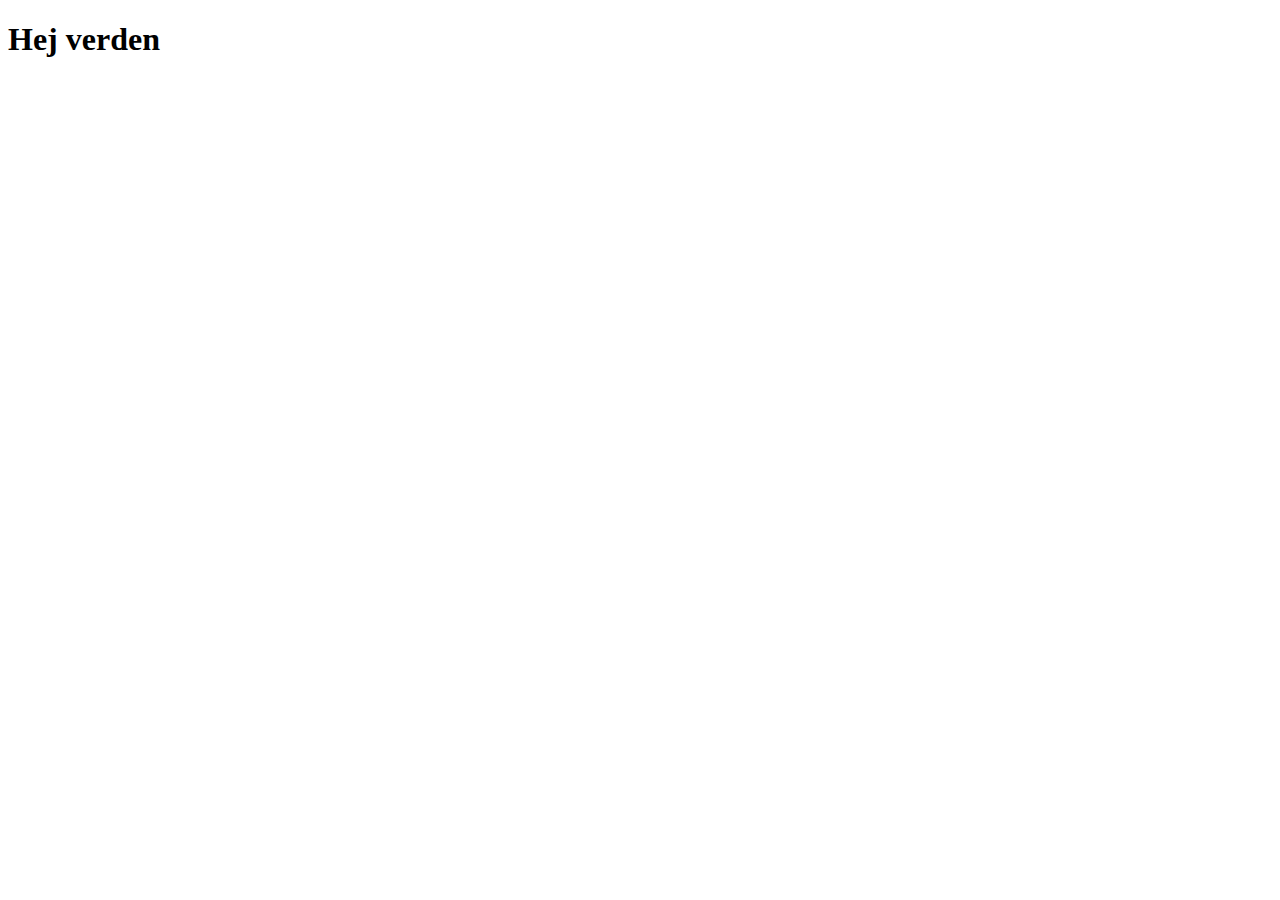
==== Klassen-2020/index.html @ 1dc03165 "Første forsøg" ====
<!DOCTYPE html>
<html lang="">

<head>
	<meta charset="utf-8">
	<title>Example Title</title>
	<meta name="author" content="Your Name">
	<meta name="description" content="Example description">
	<meta name="viewport" content="width=device-width, initial-scale=1.0">
	<link rel="stylesheet" href="css/style.css">
	<link rel="icon" type="image/x-icon" href=""/>
</head>

<body>
	<header>
	    <h1>Hej verden</h1>
	</header>
	<main></main>
	<footer></footer>
</body>

</html>
---- Klassen-2020/css/style.css ----
/**
 * fil: css/style.css
 **/
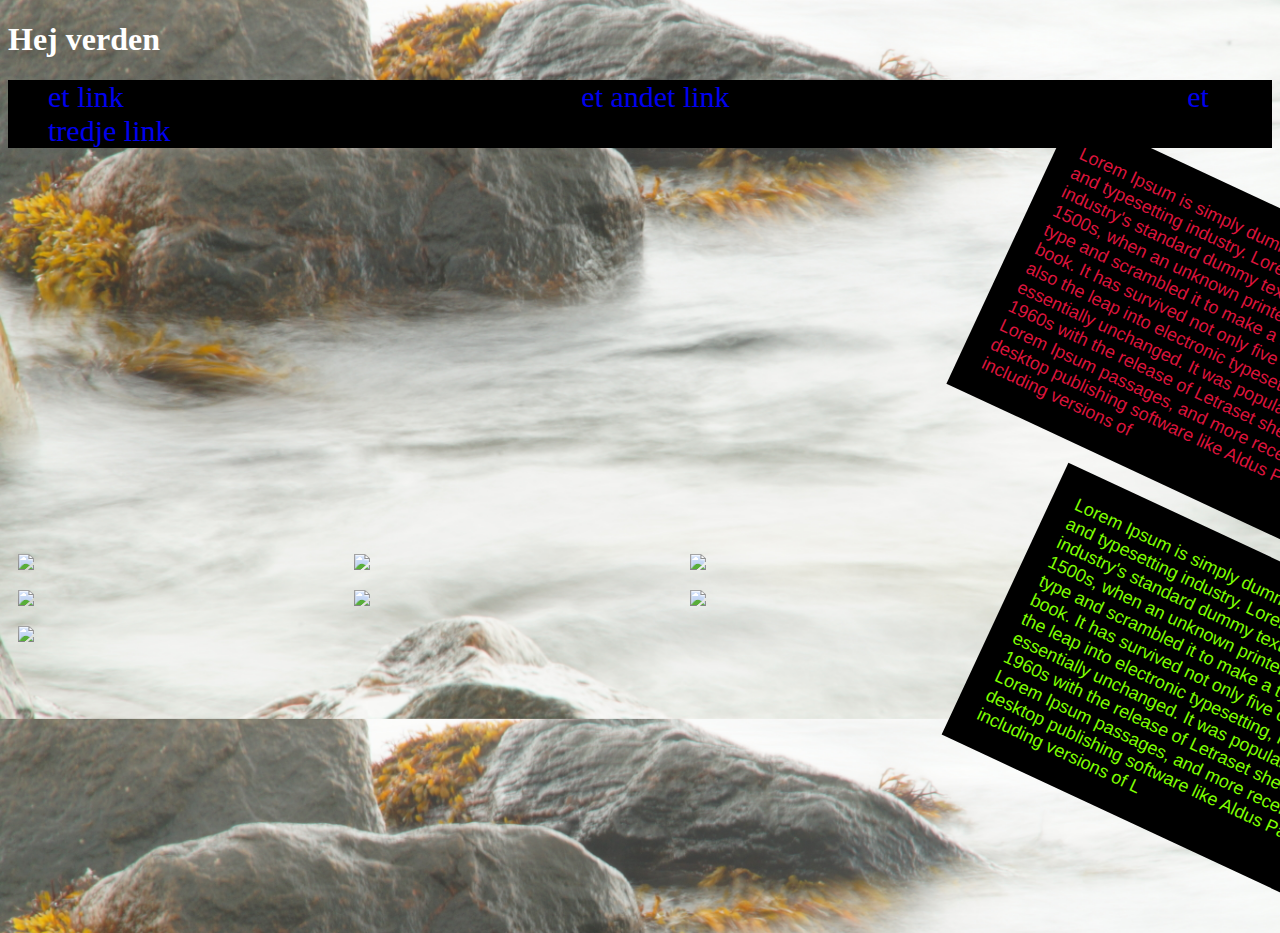
==== commit 9bb9aef9: "over middag" ====
--- a/Klassen-2020/index.html
+++ b/Klassen-2020/index.html
@@ -1,21 +1,64 @@
 <!DOCTYPE html>
-<html lang="">
+<html lang="da">
 
 <head>
 	<meta charset="utf-8">
-	<title>Example Title</title>
-	<meta name="author" content="Your Name">
-	<meta name="description" content="Example description">
+	<title>CSS intro</title>
+	<meta name="author" content="Mikail">
+	<meta name="description" content="CSS bla bla">
 	<meta name="viewport" content="width=device-width, initial-scale=1.0">
+    
+    
 	<link rel="stylesheet" href="css/style.css">
 	<link rel="icon" type="image/x-icon" href=""/>
+    
+
 </head>
 
 <body>
 	<header>
 	    <h1>Hej verden</h1>
 	</header>
-	<main></main>
+    
+    <nav>
+    <ul>
+        <li> <a href="#" >et link</a> </li>
+        <li> <a href="#" >et andet link</a> </li>
+        <li> <a href="#" >et tredje link</a> </li>
+        
+        
+        </ul>
+    
+    
+</nav>
+    
+    
+    
+	<main>
+        
+        
+    <p id="red">Lorem Ipsum is simply dummy text of the printing and typesetting industry. Lorem Ipsum has been the industry's standard dummy text ever since the 1500s, when an unknown printer took a galley of type and scrambled it to make a type specimen book. It has survived not only five centuries, but also the leap into electronic typesetting, remaining essentially unchanged. It was popularised in the 1960s with the release of Letraset sheets containing Lorem Ipsum passages, and more recently with desktop publishing software like Aldus PageMaker including versions of L</p>
+        
+    <p class="to">
+        Lorem Ipsum is simply dummy text of the printing and typesetting industry. Lorem Ipsum has been the industry's standard dummy text ever since the 1500s, when an unknown printer took a galley of type and scrambled it to make a type specimen book. It has survived not only five centuries, but also the leap into electronic typesetting, remaining essentially unchanged. It was popularised in the 1960s with the release of Letraset sheets containing Lorem Ipsum passages, and more recently with desktop publishing software like Aldus PageMaker including versions of
+        </p>
+        
+    <section>
+        
+    <div id="gallerikasse">
+        <img src="images/images/DSC07760.JPG" class="galleri">
+        <img src="images/images/DSC07760.JPG" class="galleri">
+        <img src="images/images/DSC07760.JPG" class="galleri">
+        <img src="images/images/DSC07760.JPG" class="galleri">
+        <img src="images/images/DSC07760.JPG" class="galleri">
+        <img src="images/images/DSC07760.JPG" class="galleri">
+        <img src="images/images/DSC07760.JPG" class="galleri">
+            
+        </div>
+        
+
+        
+    </main>
 	<footer></footer>
 </body>
 
--- a/Klassen-2020/css/style.css
+++ b/Klassen-2020/css/style.css
@@ -1,3 +1,77 @@
 /**
  * fil: css/style.css
  **/
+
+
+
+/* Google Fonts her: */
+@import url('https://fonts.googleapis.com/css?family=Coda+Caption:800&display=swap');
+
+body {
+    background-color: darkviolet; /* bg farve */
+    
+     background-image: url(../images/images/DSC07749.JPG) ;  /* bg img */
+    color: #ffffff; /* txt farves*/
+    background-size: cover; 
+}
+
+p {
+    color: aquamarine;
+    background-color: #000;
+    width: 33%;
+    font-size: large;
+    /* her bruges en google fonts coda caption*/
+    font-family:'Coda Caption', sans-serif;
+    padding: 24px;
+    margin: 48px;
+        
+}
+/* en id # */
+#red {
+    position: absolute; 
+    top: 500px;
+    left:935px;
+    color: chartreuse;
+    transform: rotate(25deg)
+}
+
+.to {
+    color: crimson;
+    margin-left: 500px;
+    position: relative;
+    left: 480px;
+    transform: rotate(25deg);      
+}
+    
+.galleri {
+    float: left;
+    width: 25%;
+    padding: 10px;
+    
+    
+}
+
+
+
+
+nav
+
+{
+    background-color: #000;
+    color: #fff;
+}
+
+li {
+    display: inline;
+    font-size: 30px;
+    font-family:cursive;
+    
+    
+}
+
+
+nav ul li a {
+    text-decoration: none;
+    padding-right: 450px;
+}
+
